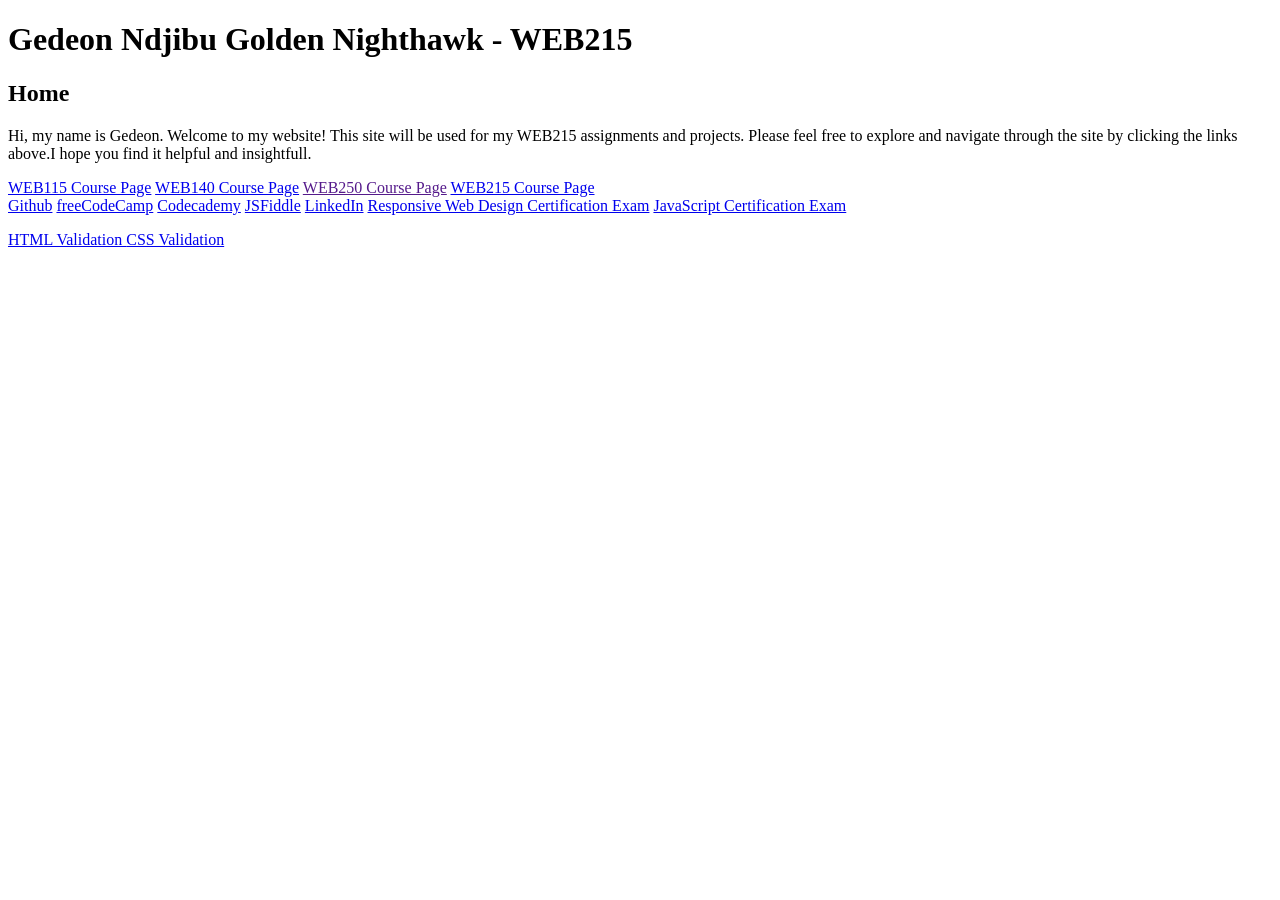
==== index.html @ a622c4dc "Update index.html" ====
<!DOCTYPE html>
<html>
	<head>
		<meta charset="UTF-8">
		<meta name="viewport" content="width=device-width, initial-scale=1.0">
		<link rel="stylesheet" href="styles.css">
		<title> Gedeon Ndjibu Golden Nighthawk — WEB215 -</title>
	</head>
<body>
	<header>
		<h1> Gedeon Ndjibu Golden Nighthawk - WEB215</h1>
		
	</header>
	<h2>Home</h2>
		<p>Hi, my name is Gedeon. Welcome to my website! This site will be used for my WEB215 assignments and projects. Please feel free to explore and navigate through the site by clicking the links above.I hope you find it helpful and insightfull.</p>
	<main>
		<nav>
			<a href="https://gedeonndjibu.github.io/web115/">WEB115 Course Page</a>
			<a href="https://gedeonndjibu.github.io/web140/">WEB140 Course Page</a>
			<a href="">WEB250 Course Page</a>
			<a href="https://gedeonndjibu.github.io/web250/">WEB215 Course Page</a>
		</nav>
  </main>
		
	<footer>
		<nav>
			<a href="https://github.com/GEDEONNDJIBU">Github</a>
			<a href="https://www.freecodecamp.org/gedeon243">freeCodeCamp</a>
			<a href="https://www.codecademy.com/profiles/GedeonNdjibu">Codecademy</a>
			<a href="https://jsfiddle.net/">JSFiddle</a>
			<a href="https://www.linkedin.com/in/gedeon-ndjibu-a412521b4">LinkedIn</a>
			<a href="https://www.freecodecamp.org/certification/gedeon243/responsive-web-design-v9">Responsive Web Design Certification Exam</a>
			<a href="https://www.freecodecamp.org/certification/gedeon243/javascript-v9">JavaScript Certification Exam</a>
		</nav>
		 <p>
        <a href="https://validator.w3.org/nu/?doc=https://gedeonndjibu.github.io/web115/">
            HTML Validation
        </a>
        
        <a href="https://jigsaw.w3.org/css-validator/validator?uri=https://gedeonndjibu.github.io/web115/">
            CSS Validation
        </a>
			 
    </p>

	</footer>
</body>
</html>
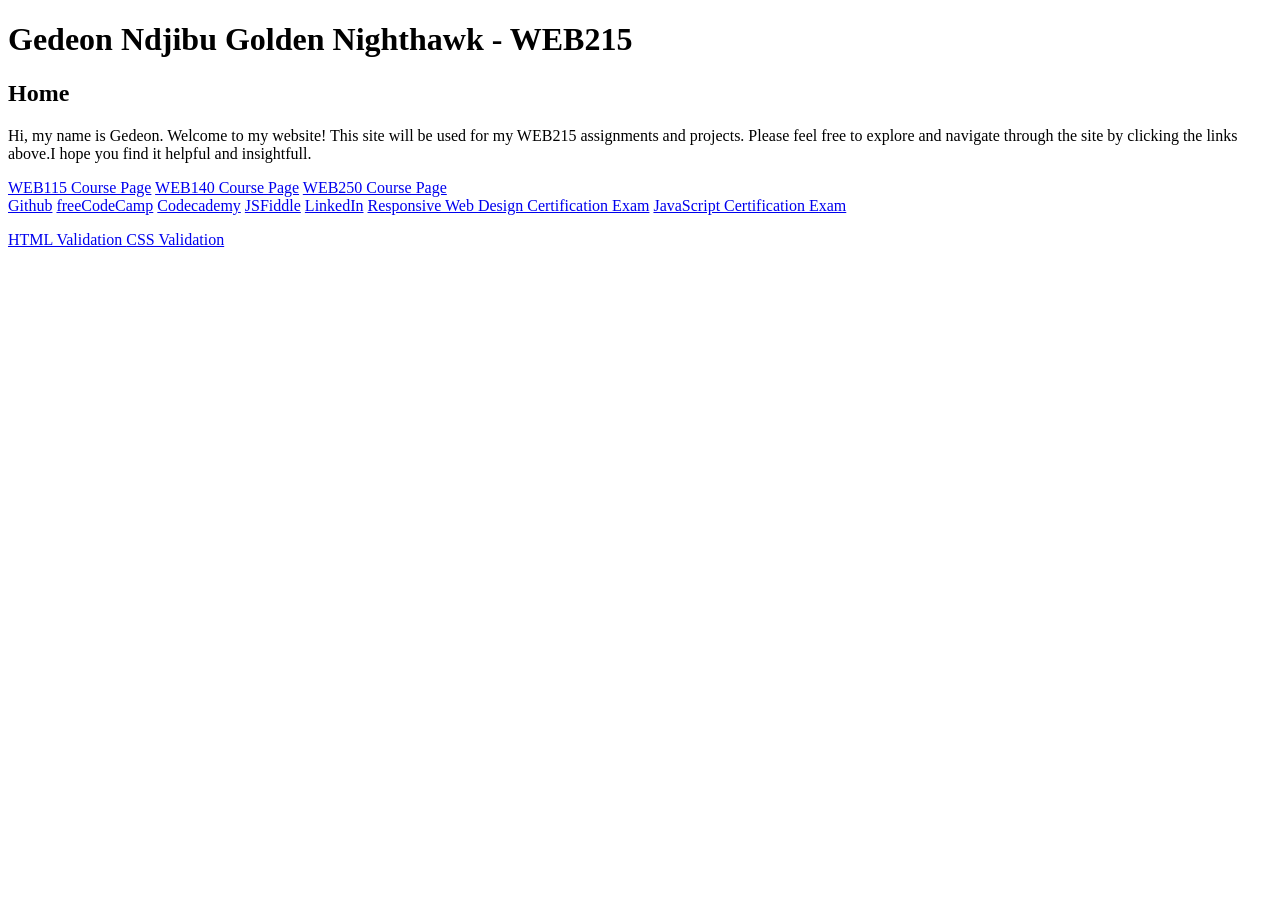
==== commit b067a6fb: "Update index.html" ====
--- a/index.html
+++ b/index.html
@@ -17,8 +17,7 @@
 		<nav>
 			<a href="https://gedeonndjibu.github.io/web115/">WEB115 Course Page</a>
 			<a href="https://gedeonndjibu.github.io/web140/">WEB140 Course Page</a>
-			<a href="">WEB250 Course Page</a>
-			<a href="https://gedeonndjibu.github.io/web250/">WEB215 Course Page</a>
+			<a href="https://gedeonndjibu.github.io/web250/">WEB250 Course Page</a>
 		</nav>
   </main>
 		
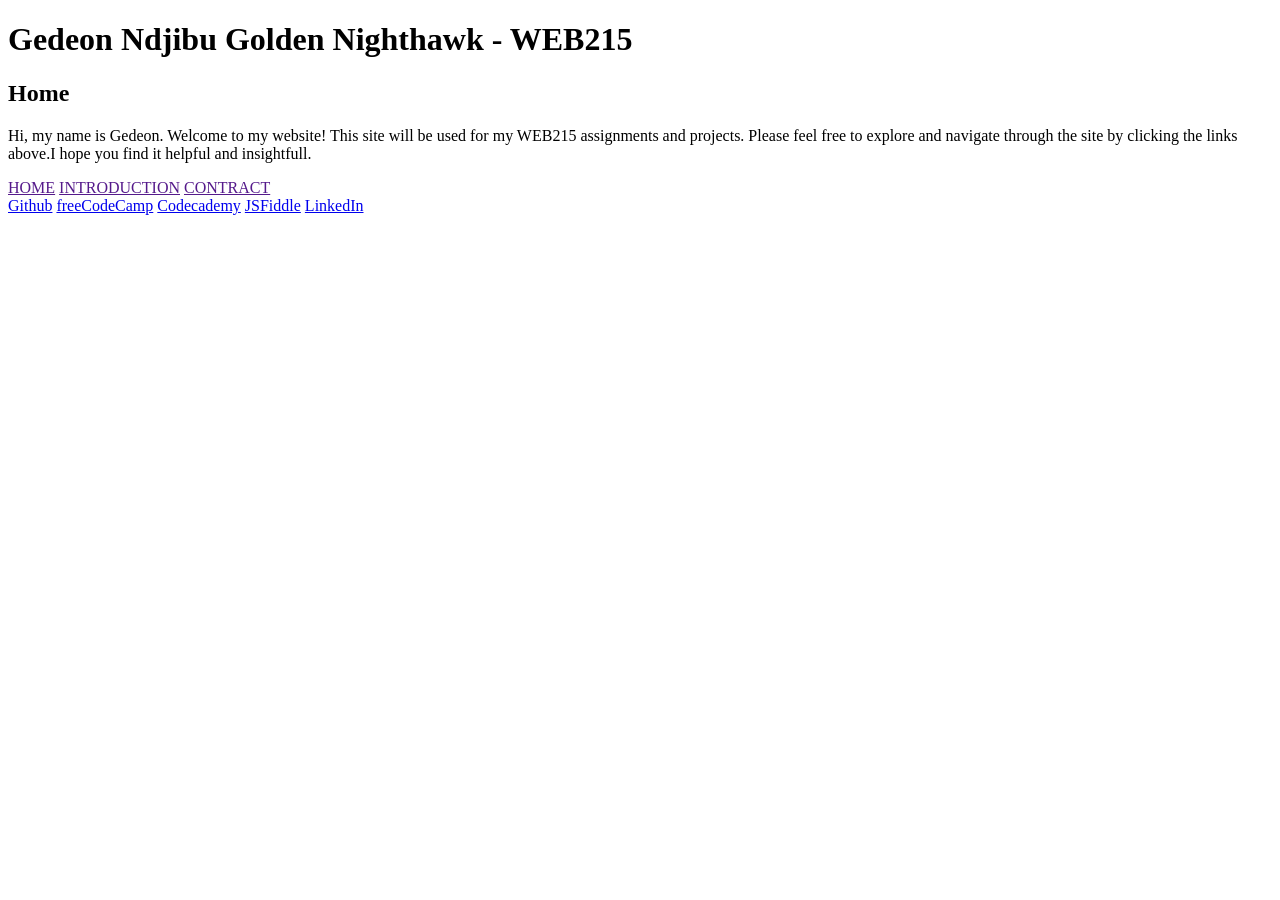
==== commit 3c7cb684: "Update index.html" ====
--- a/index.html
+++ b/index.html
@@ -15,11 +15,10 @@
 		<p>Hi, my name is Gedeon. Welcome to my website! This site will be used for my WEB215 assignments and projects. Please feel free to explore and navigate through the site by clicking the links above.I hope you find it helpful and insightfull.</p>
 	<main>
 		<nav>
-			<a href="https://gedeonndjibu.github.io/web115/">WEB115 Course Page</a>
-			<a href="https://gedeonndjibu.github.io/web140/">WEB140 Course Page</a>
-			<a href="https://gedeonndjibu.github.io/web250/">WEB250 Course Page</a>
+			<a href="">HOME</a>
+			<a href="">INTRODUCTION</a>
+			<a href="">CONTRACT</a>
 		</nav>
-  </main>
 		
 	<footer>
 		<nav>
@@ -28,19 +27,7 @@
 			<a href="https://www.codecademy.com/profiles/GedeonNdjibu">Codecademy</a>
 			<a href="https://jsfiddle.net/">JSFiddle</a>
 			<a href="https://www.linkedin.com/in/gedeon-ndjibu-a412521b4">LinkedIn</a>
-			<a href="https://www.freecodecamp.org/certification/gedeon243/responsive-web-design-v9">Responsive Web Design Certification Exam</a>
-			<a href="https://www.freecodecamp.org/certification/gedeon243/javascript-v9">JavaScript Certification Exam</a>
 		</nav>
-		 <p>
-        <a href="https://validator.w3.org/nu/?doc=https://gedeonndjibu.github.io/web115/">
-            HTML Validation
-        </a>
-        
-        <a href="https://jigsaw.w3.org/css-validator/validator?uri=https://gedeonndjibu.github.io/web115/">
-            CSS Validation
-        </a>
-			 
-    </p>
 
 	</footer>
 </body>
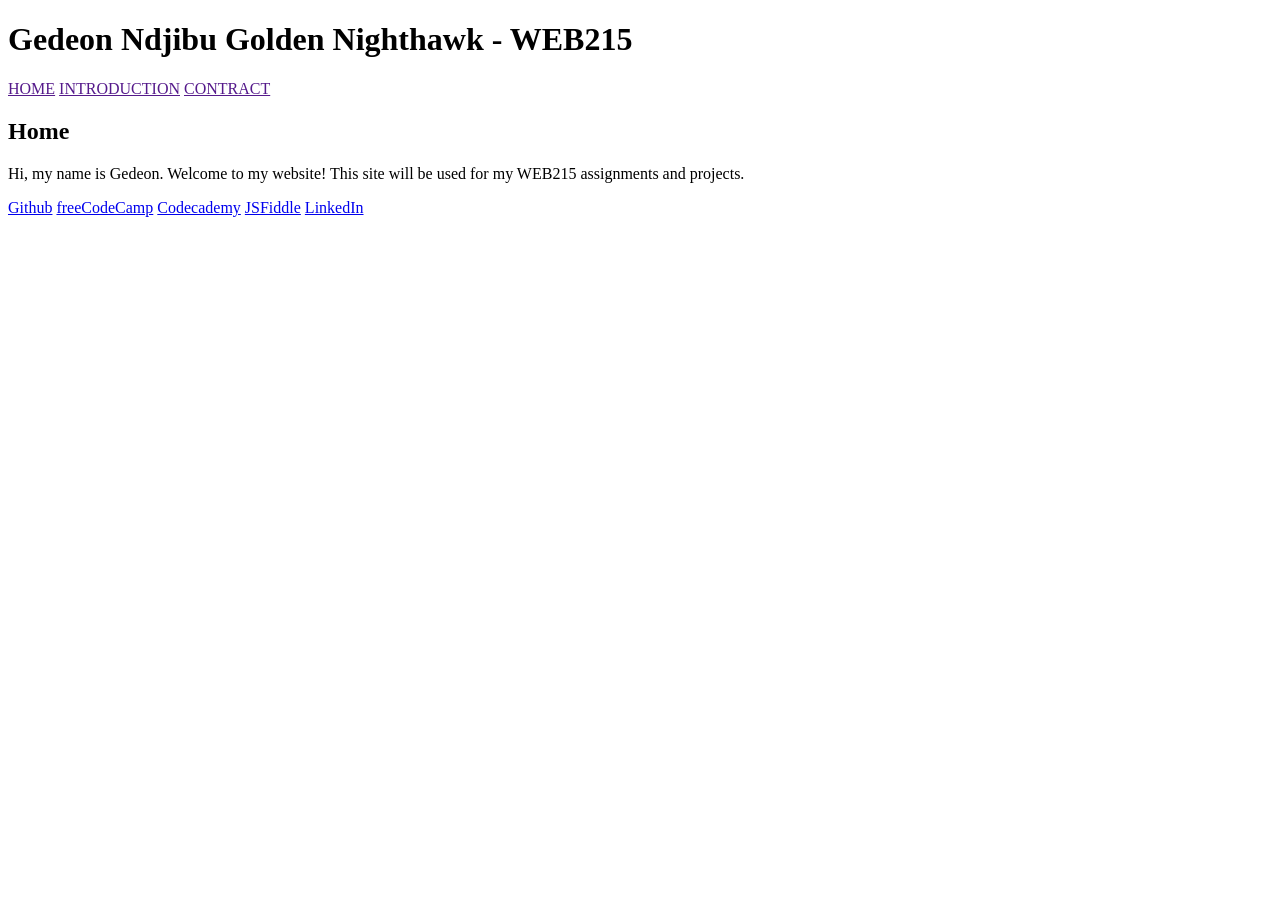
==== commit f085f164: "Update index.html" ====
--- a/index.html
+++ b/index.html
@@ -11,15 +11,16 @@
 		<h1> Gedeon Ndjibu Golden Nighthawk - WEB215</h1>
 		
 	</header>
-	<h2>Home</h2>
-		<p>Hi, my name is Gedeon. Welcome to my website! This site will be used for my WEB215 assignments and projects. Please feel free to explore and navigate through the site by clicking the links above.I hope you find it helpful and insightfull.</p>
+	
 	<main>
 		<nav>
 			<a href="">HOME</a>
 			<a href="">INTRODUCTION</a>
 			<a href="">CONTRACT</a>
 		</nav>
-		
+	<h2>Home</h2>
+		<p>Hi, my name is Gedeon. Welcome to my website! This site will be used for my WEB215 assignments and projects. 
+		</p>
 	<footer>
 		<nav>
 			<a href="https://github.com/GEDEONNDJIBU">Github</a>
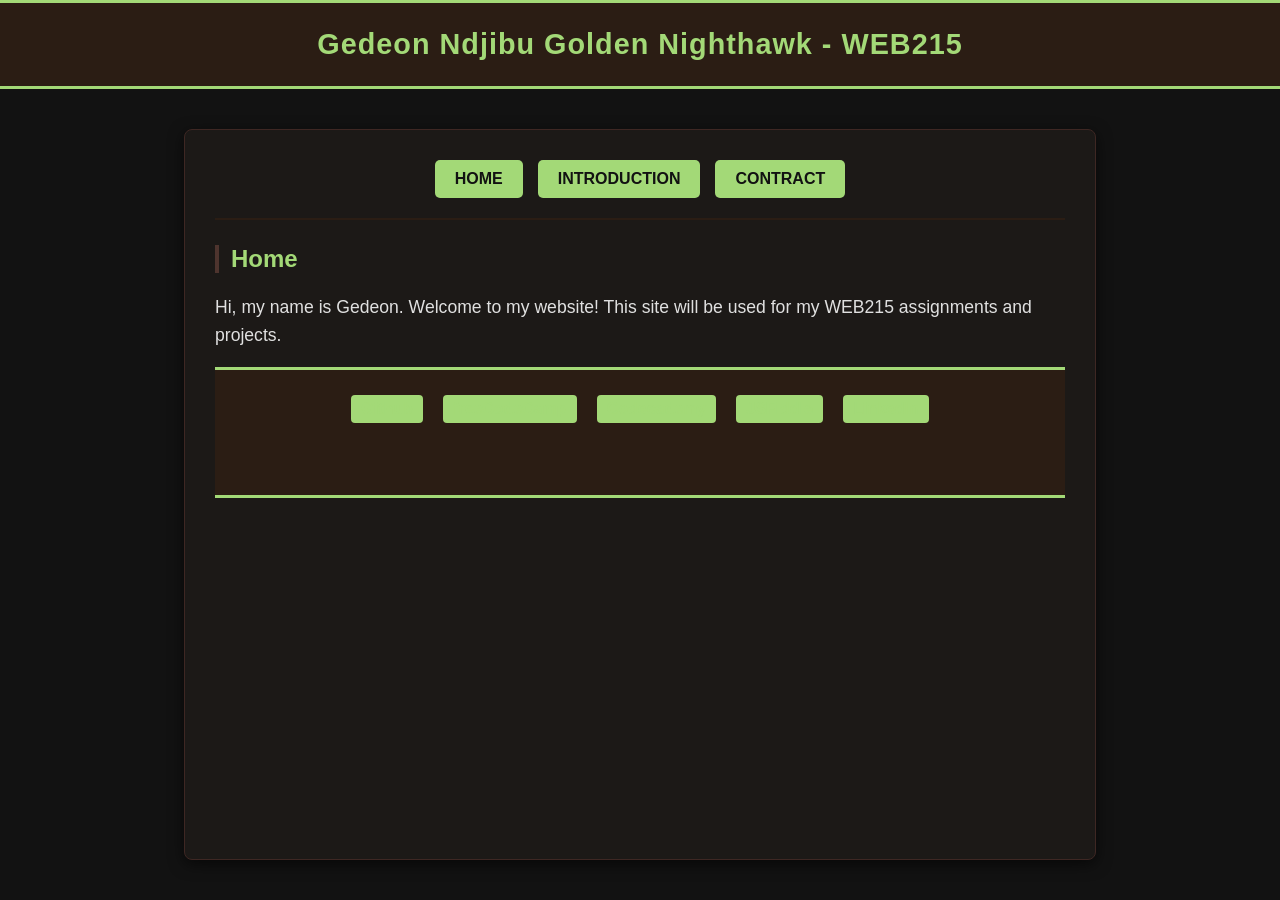
==== commit 3dba1f9f: "Update index.html" ====
--- a/index.html
+++ b/index.html
@@ -3,7 +3,7 @@
 	<head>
 		<meta charset="UTF-8">
 		<meta name="viewport" content="width=device-width, initial-scale=1.0">
-		<link rel="stylesheet" href="styles.css">
+		<link rel="stylesheet" href="style.css">
 		<title> Gedeon Ndjibu Golden Nighthawk — WEB215 -</title>
 	</head>
 <body>
--- a/style.css
+++ b/style.css
@@ -0,0 +1,103 @@
+/* General Page Styling */
+body {
+  margin: 0;
+  padding: 0;
+  font-family: 'Segoe UI', Tahoma, Geneva, Verdana, sans-serif;
+  background-color: #121212; /* Deep black background */
+  color: #e8f5e9; /* Soft light green-tinted white for easy reading */
+  display: flex;
+  flex-direction: column;
+  min-height: 100vh;
+}
+
+/* Matching Header and Footer */
+header,
+footer {
+  background-color: #2b1d14; /* Rich dark brown */
+  color: #a3d977; /* Light green text */
+  text-align: center;
+  padding: 25px 20px;
+  border-top: 3px solid #a3d977;
+  border-bottom: 3px solid #a3d977;
+}
+
+header h1 {
+  margin: 0;
+  font-size: 1.8rem;
+  letter-spacing: 1px;
+}
+
+/* Main Content Area */
+main {
+  flex: 1; /* Pushes the footer to the bottom of the screen */
+  max-width: 850px;
+  width: 90%;
+  margin: 40px auto;
+  padding: 30px;
+  background-color: #1c1917; /* Charcoal black/brown card */
+  border: 1px solid #3e2723; /* Dark brown border */
+  border-radius: 8px;
+  box-shadow: 0 4px 15px rgba(0, 0, 0, 0.6);
+}
+
+/* Main Navigation Menu (HOME, INTRODUCTION, CONTRACT) */
+main nav {
+  display: flex;
+  justify-content: center;
+  gap: 15px;
+  padding-bottom: 20px;
+  margin-bottom: 25px;
+  border-bottom: 2px solid #2b1d14;
+}
+
+main nav a {
+  text-decoration: none;
+  color: #121212; /* Black text */
+  background-color: #a3d977; /* Light green button */
+  padding: 10px 20px;
+  border-radius: 5px;
+  font-weight: bold;
+  transition: background-color 0.3s ease, color 0.3s ease;
+}
+
+main nav a:hover {
+  background-color: #3e2723; /* Dark brown on hover */
+  color: #a3d977; /* Light green text on hover */
+}
+
+/* Headings and Paragraphs */
+h2 {
+  color: #a3d977; /* Light green */
+  border-left: 4px solid #4e342e; /* Dark brown accent bar */
+  padding-left: 12px;
+  margin-top: 0;
+}
+
+p {
+  line-height: 1.6;
+  font-size: 1.1rem;
+  color: #e0e0e0;
+}
+
+/* Footer Navigation Links (GitHub, freeCodeCamp, etc.) */
+footer nav {
+  display: flex;
+  justify-content: center;
+  flex-wrap: wrap;
+  gap: 20px;
+}
+
+footer nav a {
+  color: #a3d977; /* Light green */
+  text-decoration: none;
+  font-weight: 600;
+  padding: 5px 10px;
+  border-radius: 4px;
+  transition: background-color 0.3s ease, color 0.3s ease;
+}
+
+footer nav a:hover {
+  background-color: #121212; /* Black highlight on hover */
+  color: #c5e1a5; /* Brighter light green */
+}
+
